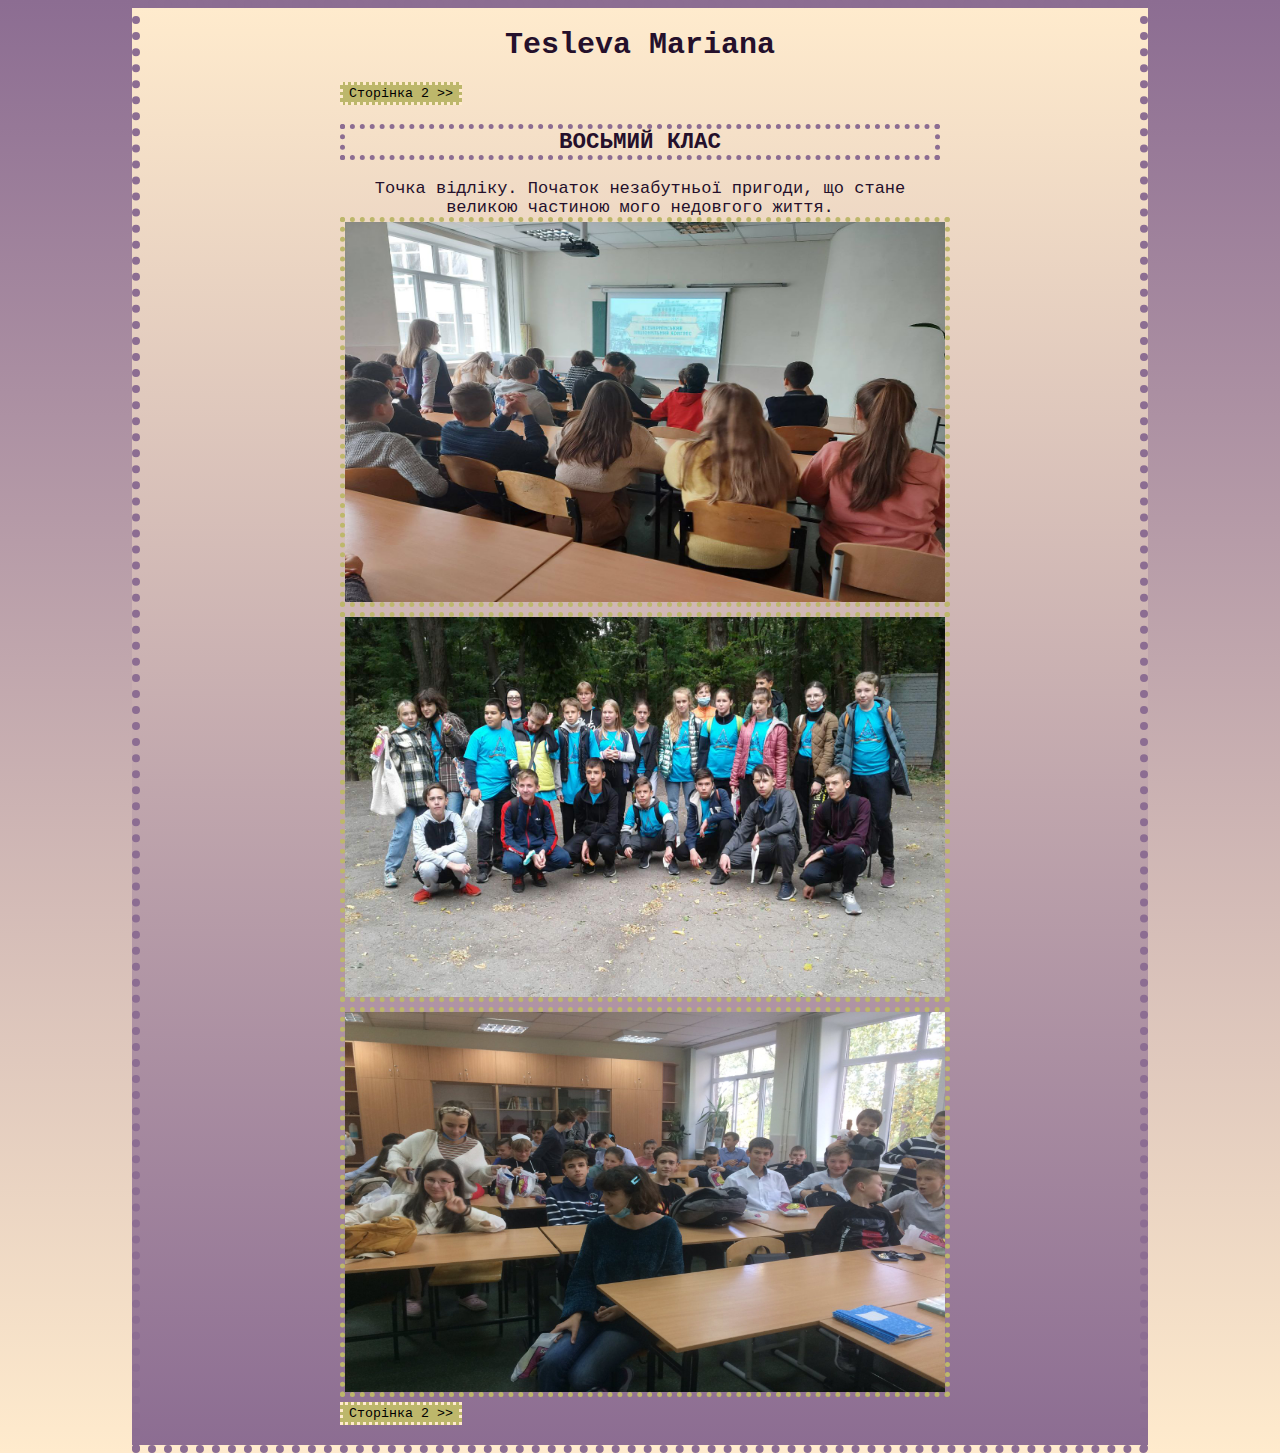
==== coding/index.html @ 882c4c52 "Add files via upload" ====
<!DOCTYPE html>
<html lang="en">
<head>
    <meta charset="UTF-8">
    <link rel="stylesheet" href="style.css">
    <title>Tesleva Mariana</title>
</head>
<body>
    <h1>Tesleva Mariana</h1>
    <button onclick="document.location='index2.html'">Сторінка 2 >></button>
    <h2>ВОСЬМИЙ КЛАС</h2>
    <header>Точка відліку. Початок незабутньої пригоди, що стане великою частиною мого недовгого життя.</header>
    <img src="images\8\IMG_20240424_193346_224.jpg" width="600" height="380"/>
    <img src="images\8\IMG-3dc822351473d9c46d1cb0b14b0f0be5-V.jpg" width="600" height="380">
    <img src="images\8\IMG-7f0e522d1f0c049ca8fa2be68845a97e-V.jpg" width="600" height="380">
    <button onclick="document.location='index2.html'">Сторінка 2 >></button>
</body>
---- coding/style.css ----
html {
    font-size: 15px; 
    background-image: linear-gradient(to bottom, #8c6d92, #ffebcd);
    background-color:blanchedalmond;
    font-family:monospace;
  }
  body {
    width: 600px;
    margin: 0 auto;
    background-image: linear-gradient(to top, #8c6d92, #ffebcd);
    background-color: #d9b3f0;
    padding: 0 200px 20px 200px;
    border: 8px dotted #8c6d92;
  }
  button {font-family:monospace;
    background-color: darkkhaki;
    border: dotted #ffebcd;
}
h2, h1 {
    text-align:center;
    color: rgb(37, 16, 43);
}
h2 {
    border: 5px dotted #8c6d92;
    ;
}
header {
    text-align:center;
    font-size: 17px;
    color: rgb(37, 16, 43);
}
img {
    margin: right;
    border: 5px dotted darkkhaki;
    width: 800;
    height: 580;
}
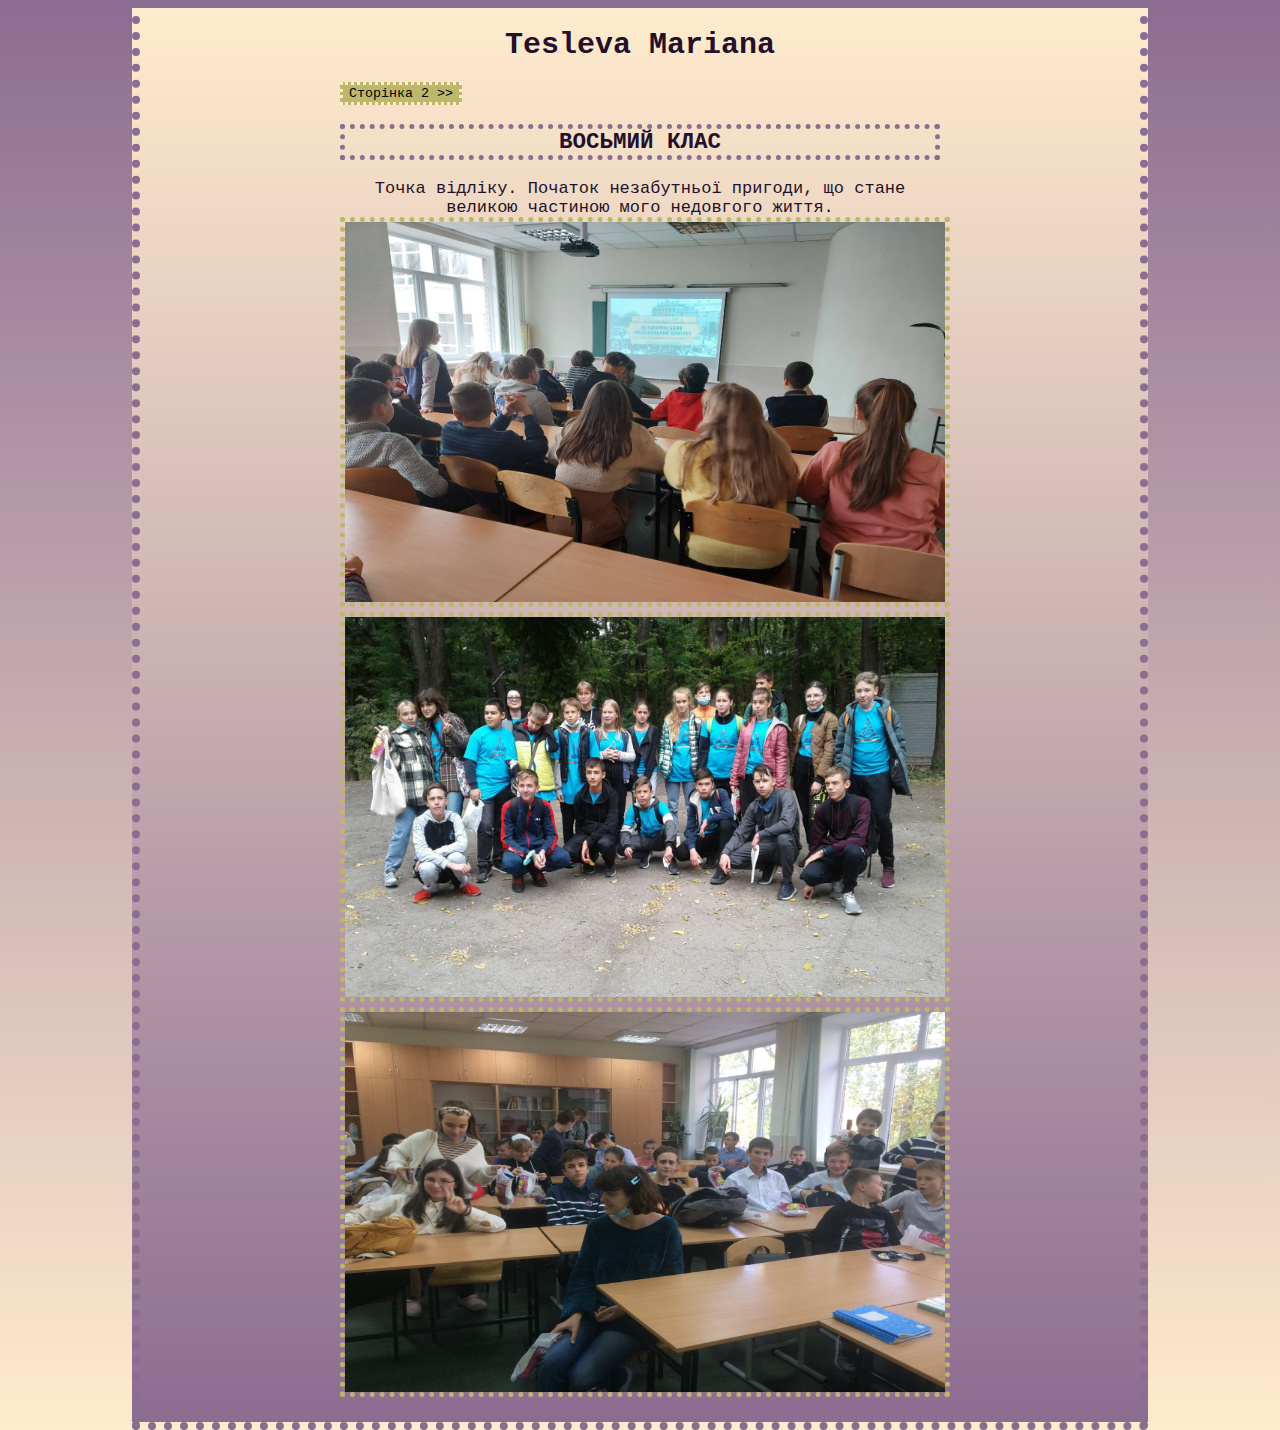
==== commit f1135bd0: "Add files via upload" ====
--- a/coding/index.html
+++ b/coding/index.html
@@ -7,11 +7,11 @@
 </head>
 <body>
     <h1>Tesleva Mariana</h1>
+    
     <button onclick="document.location='index2.html'">Сторінка 2 >></button>
     <h2>ВОСЬМИЙ КЛАС</h2>
     <header>Точка відліку. Початок незабутньої пригоди, що стане великою частиною мого недовгого життя.</header>
     <img src="images\8\IMG_20240424_193346_224.jpg" width="600" height="380"/>
     <img src="images\8\IMG-3dc822351473d9c46d1cb0b14b0f0be5-V.jpg" width="600" height="380">
     <img src="images\8\IMG-7f0e522d1f0c049ca8fa2be68845a97e-V.jpg" width="600" height="380">
-    <button onclick="document.location='index2.html'">Сторінка 2 >></button>
 </body>